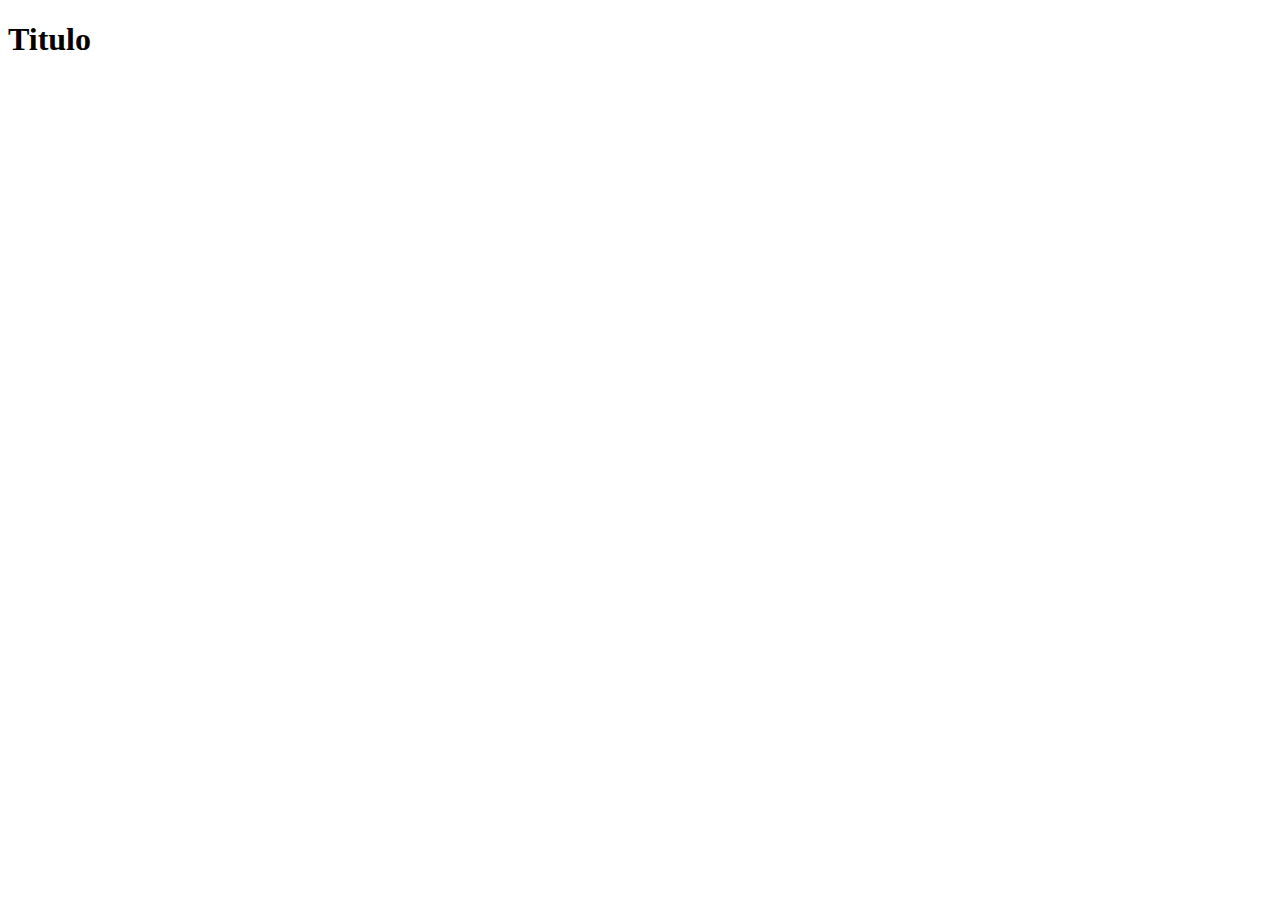
==== index.html @ 3dc1d46e "proyecto beta" ====
<!DOCTYPE html>
<html lang="en">
<head>
    <meta charset="UTF-8">
    <meta http-equiv="X-UA-Compatible" content="IE=edge">
    <meta name="viewport" content="width=device-width, initial-scale=1.0">
    <title>Document</title>
</head>
<body>
     <h1>Titulo</h1>
</body>
</html>
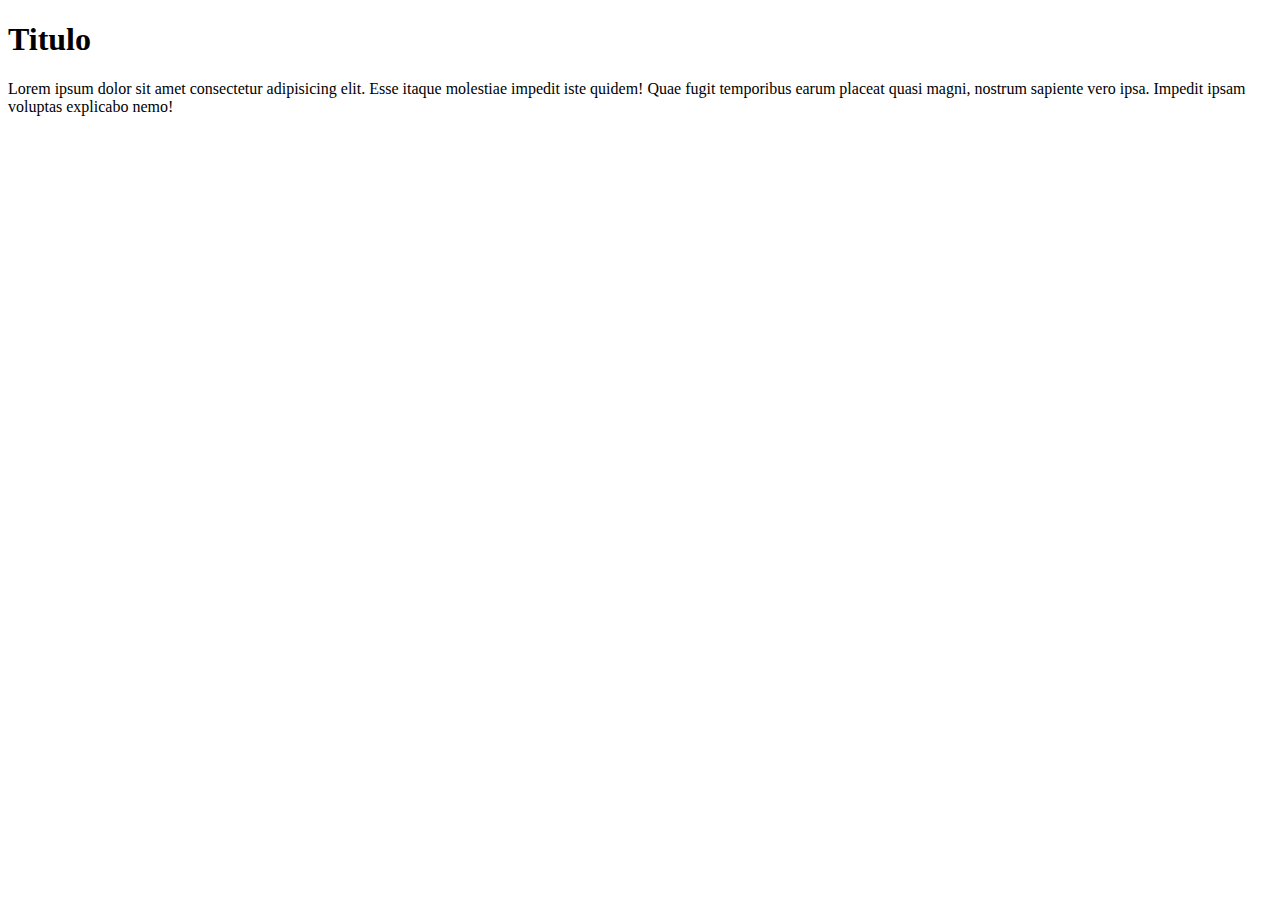
==== commit 7aa7566d: "parrafo agregado" ====
--- a/index.html
+++ b/index.html
@@ -8,5 +8,9 @@
 </head>
 <body>
      <h1>Titulo</h1>
+     <p>Lorem ipsum dolor sit amet consectetur adipisicing elit. Esse itaque molestiae impedit iste quidem! Quae fugit temporibus earum placeat quasi magni, nostrum sapiente vero ipsa. Impedit ipsam voluptas explicabo nemo!
+
+     </p>
+     
 </body>
 </html>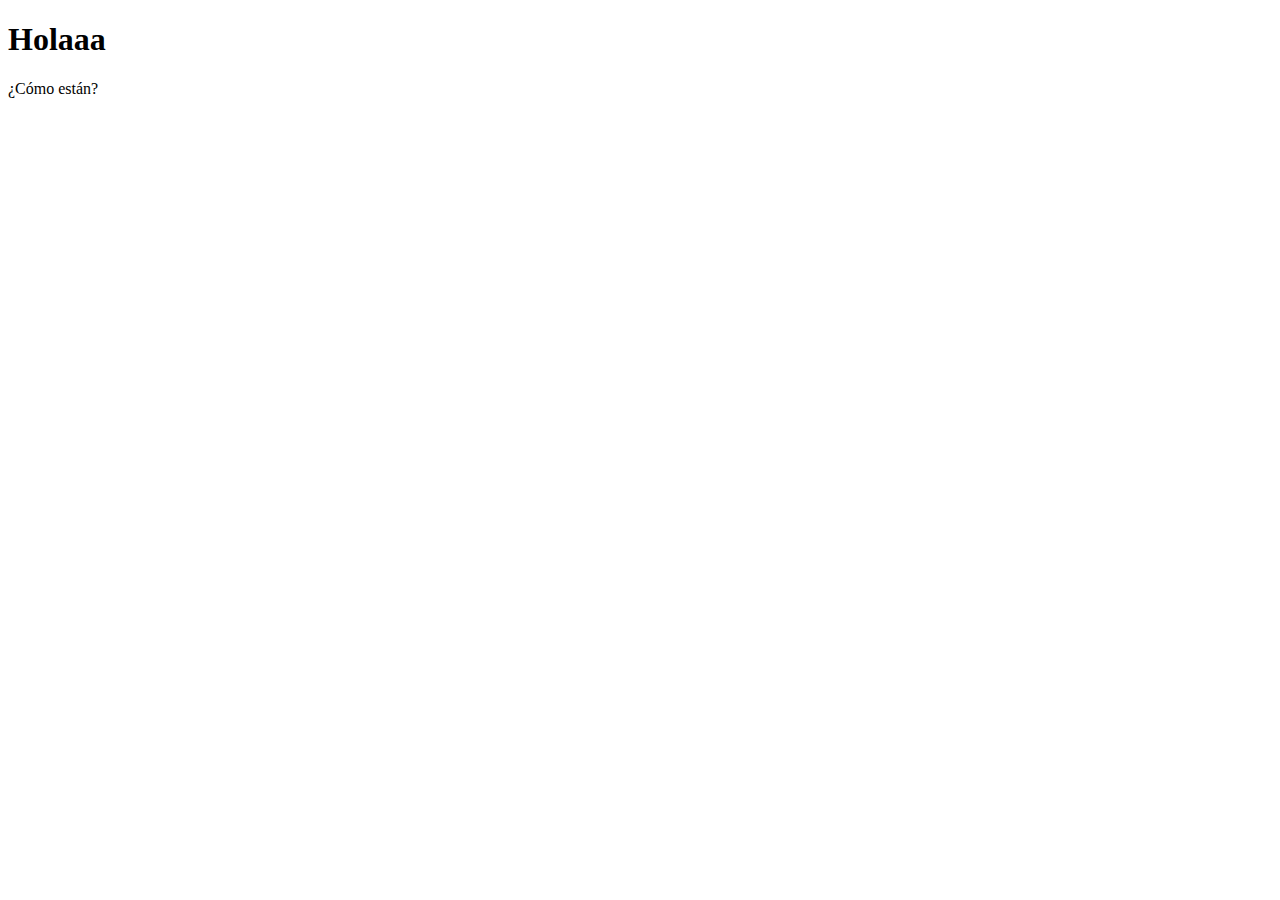
==== commit 43f0637e: "Add files via upload" ====
--- a/index.html
+++ b/index.html
@@ -1,16 +1,13 @@
-<!DOCTYPE html>
-<html lang="en">
-<head>
-    <meta charset="UTF-8">
-    <meta http-equiv="X-UA-Compatible" content="IE=edge">
-    <meta name="viewport" content="width=device-width, initial-scale=1.0">
-    <title>Document</title>
-</head>
-<body>
-     <h1>Titulo</h1>
-     <p>Lorem ipsum dolor sit amet consectetur adipisicing elit. Esse itaque molestiae impedit iste quidem! Quae fugit temporibus earum placeat quasi magni, nostrum sapiente vero ipsa. Impedit ipsam voluptas explicabo nemo!
-
-     </p>
-     
-</body>
+<!DOCTYPE html>
+<html lang="en">
+<head>
+      <meta charset="UTF-8">
+      <meta http-equiv="X-UA-Compatible" content="IE=edge">
+      <meta name="viewport" content="width=device-width, initial-scale=1.0">
+      <title>Document</title>
+</head>
+<body>
+      <h1>Holaaa</h1>
+      <p>¿Cómo están?</p>
+</body>
 </html>